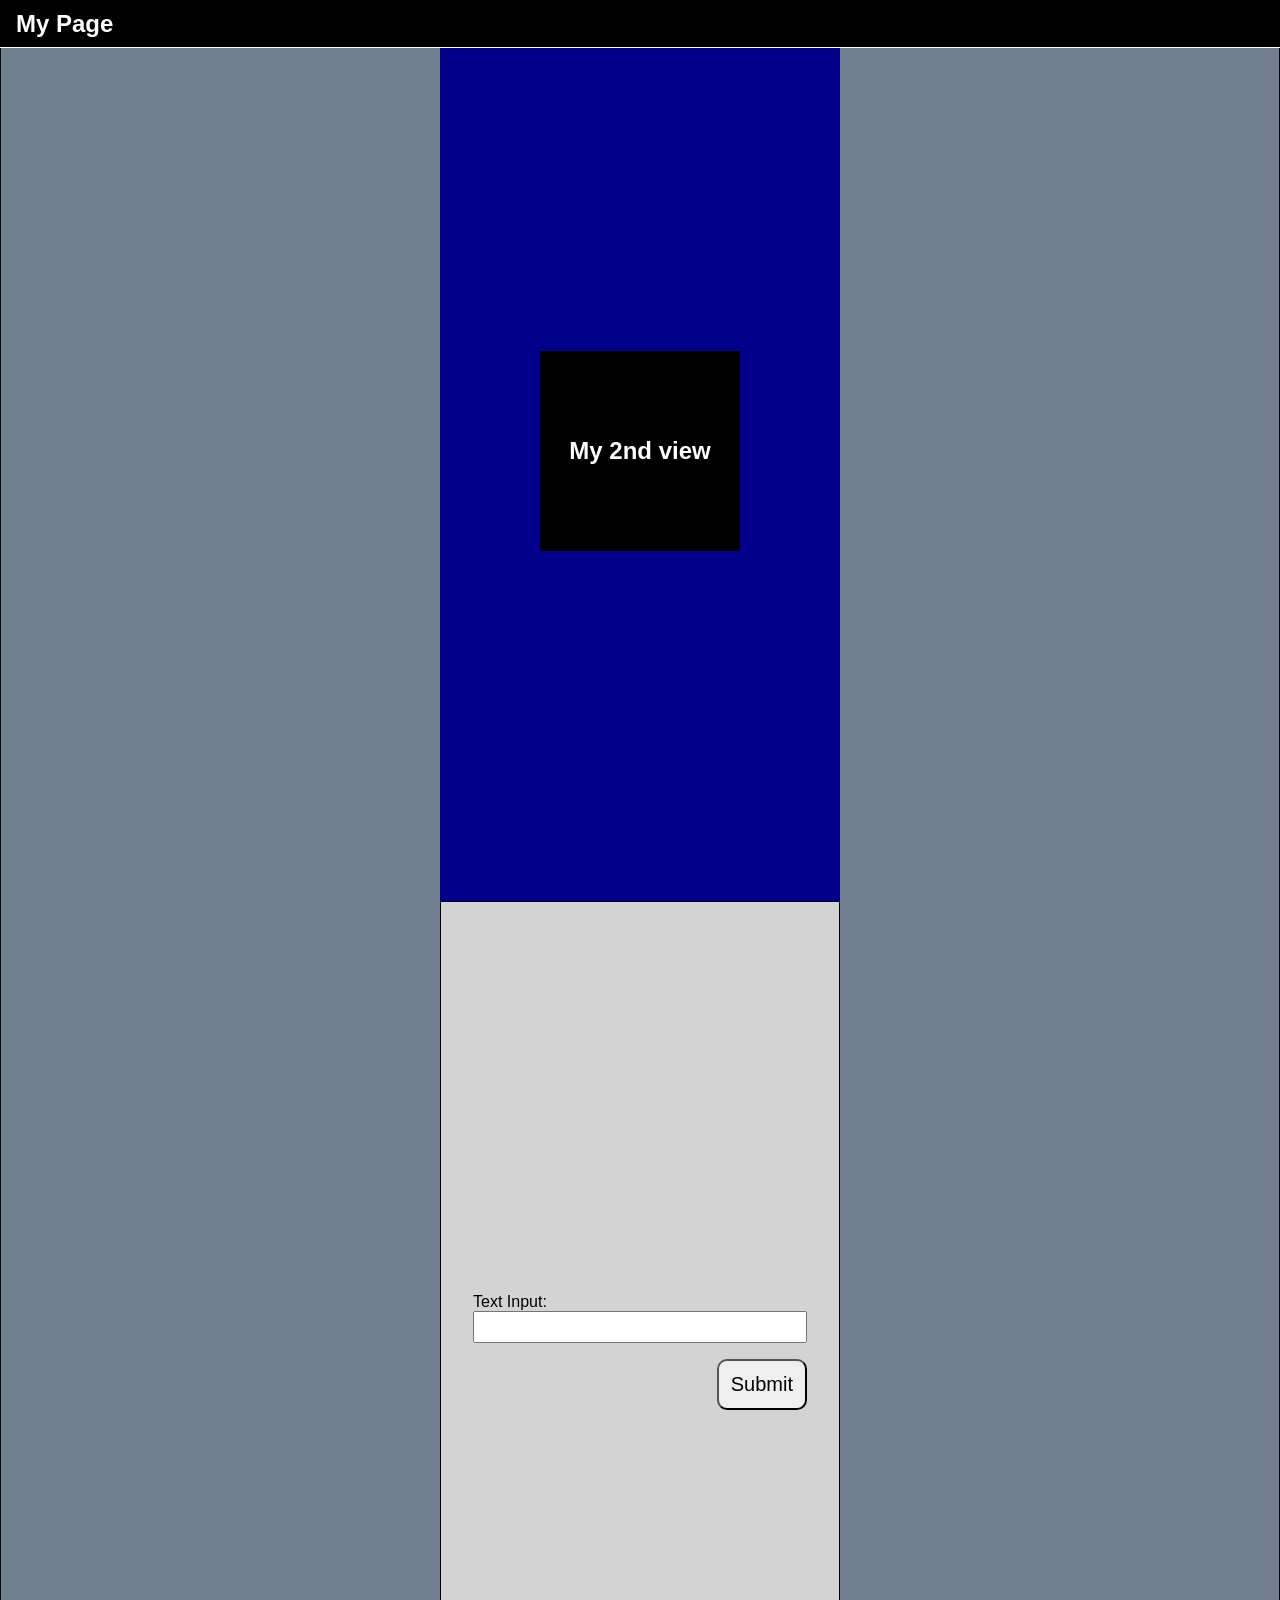
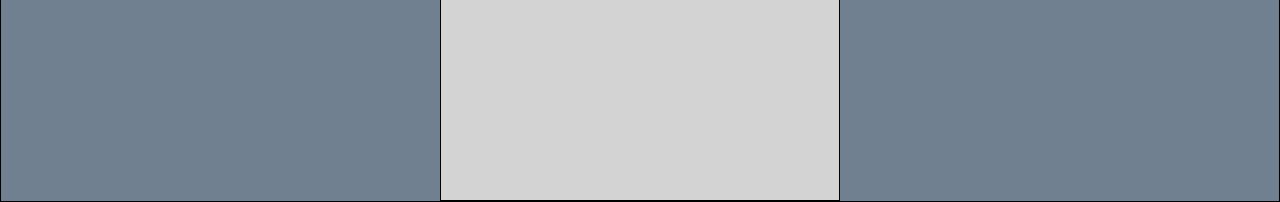
==== js21/index.html @ c9072938 "JS lesson 21 :Event Listeners, adding and removing event listeners" ====
<!doctype html>
<html lang="en">
  <head>
    <meta charset="UTF-8" />
    <meta name="viewport" content="width=device-width, initial-scale=1.0" />
    <title>My Page</title>
    <link rel="stylesheet" href="css/main.css" />
    <script src="js/main.js" defer></script>
  </head>
  <body>
    <nav>
      <h1>My Page</h1>
    </nav>
    <main>
      <section id="view1" class="view1">
        <div>1</div>
        <div>2</div>
        <div>3</div>
        <div>4</div>
        <div>5</div>
        <div>6</div>
        <div>7</div>
        <div>8</div>
        <div>9</div>
        <div>10</div>
        <div>11</div>
        <div>12</div>
      </section>

      <section id="view2" class="view2 darkblue">
        <div class="black">
          <h2>My 2nd view</h2>
        </div>
      </section>

      <section id="view3" class="view3">
        <form id="myForm">
          <label for="myTextInput">Text Input:</label>
          <input type="text" id="myTextInput" autocomplete="off" />
          <button type="submit">Submit</button>
        </form>
      </section>
    </main>
  </body>
</html>
---- js21/css/main.css ----
* {
  padding: 0;
  margin: 0;
  box-sizing: border-box;
}

html {
  font-family: Arial, Helvetica, sans-serif;
  font-size: 16px;
}

body {
  min-height: 100vh;
  display: flex;
  flex-direction: column;
  justify-content: center;
  align-items: center;
}

main {
  display: flex;
  flex-direction: column;
  align-items: center;
  background-color: #708090;
  border: 1px solid #000;
  width: 100%;
}

.height100 {
  height: 100px;
}

.black {
  background-color: black;
}

.purple {
  background-color: purple;
}

.blue {
  background-color: blue;
}

.darkblue {
  background-color: darkblue;
}

nav {
  display: flex;
  justify-content: space-between;
  align-items: center;
  padding: 1rem;
  width: 100%;
  height: 48px;
  position: fixed;
  top: 0;
  border-bottom: 1px solid #fff;
  z-index: 2;
  background-color: #000;
  color: #fff;
}

section {
  display: flex;
  align-items: center;
  width: 100%;
  height: 100vh;
  z-index: 1;
  padding-top: 48px;
}

.view1 {
  display: flex;
  flex-wrap: wrap;
  justify-content: space-evenly;
  background-color: #d3d3d3;
  color: #000;
}

.view1 div {
  display: flex;
  flex-direction: column;
  justify-content: center;
  align-items: center;
  width: 100px;
  height: 100px;
  background-color: #000;
  color: #fff;
  margin: 10px;
}

.view2 {
  display: flex;
  justify-content: center;
  align-items: center;
  color: #fff;
  max-width: 400px;
  max-height: 60%;
  padding-top: 0;
}

.view2 div {
  display: flex;
  justify-content: center;
  align-items: center;
  width: 200px;
  height: 200px;
  color: #fff;
  margin: 10px;
}

.view3 {
  display: flex;
  flex-direction: column;
  justify-content: center;
  align-items: center;
  background-color: #d3d3d3;
  border: 1px solid #000;
  max-width: 400px;
  padding: 2rem;
}

.view3 form input {
  width: 100%;
  line-height: 1.5rem;
  font-size: 1.5rem;
}

.view3 form button {
  display: block;
  margin-top: 1rem;
  margin-left: auto;
  font-size: 1.25rem;
  padding: 0.75rem;
  border-radius: 10px;
}
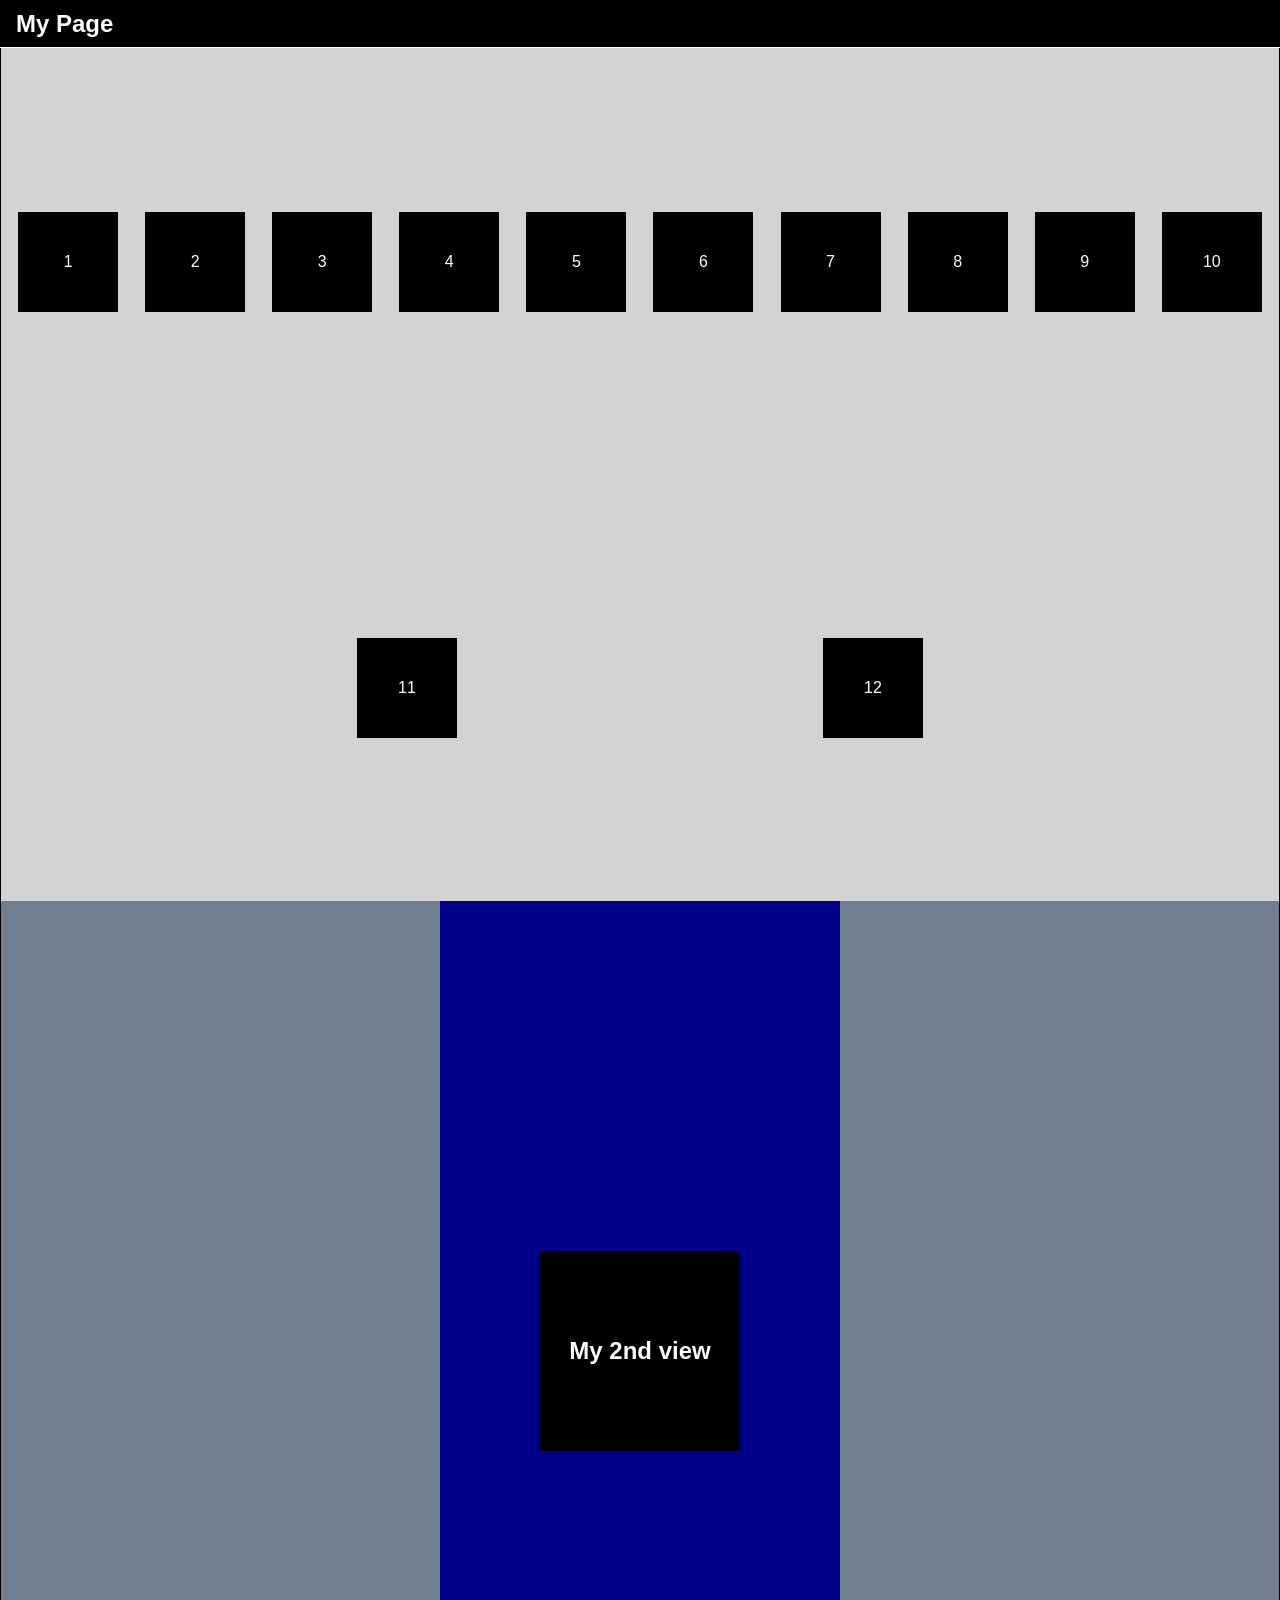
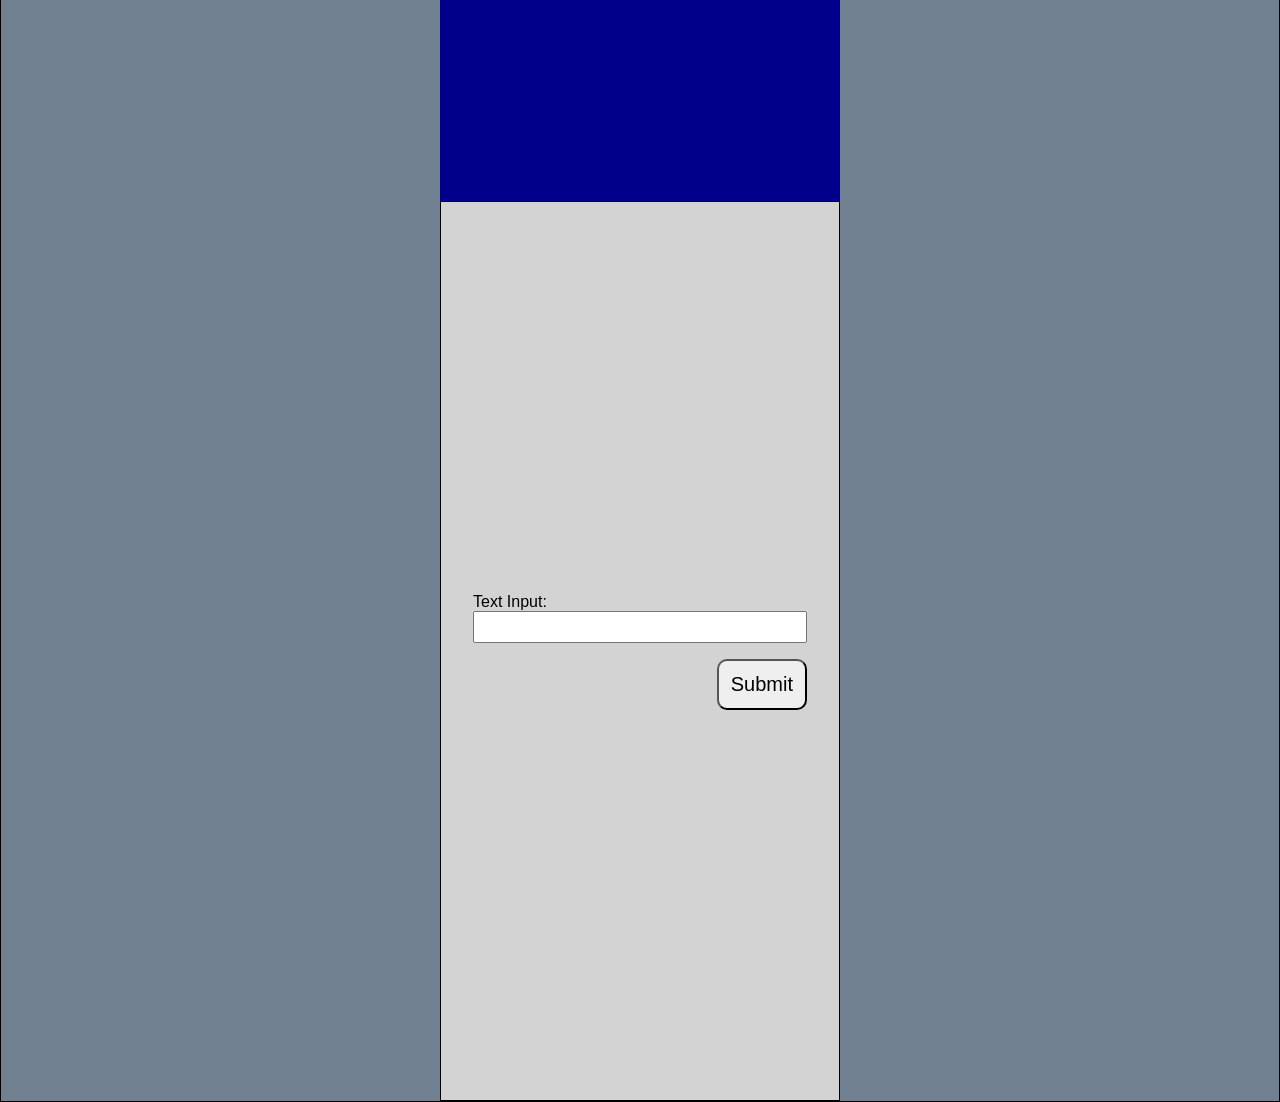
==== commit e01b1684: "learned how to prevent default behavior of submit" ====
--- a/js21/index.html
+++ b/js21/index.html
@@ -11,6 +11,7 @@
     <nav>
       <h1>My Page</h1>
     </nav>
+
     <main>
       <section id="view1" class="view1">
         <div>1</div>
